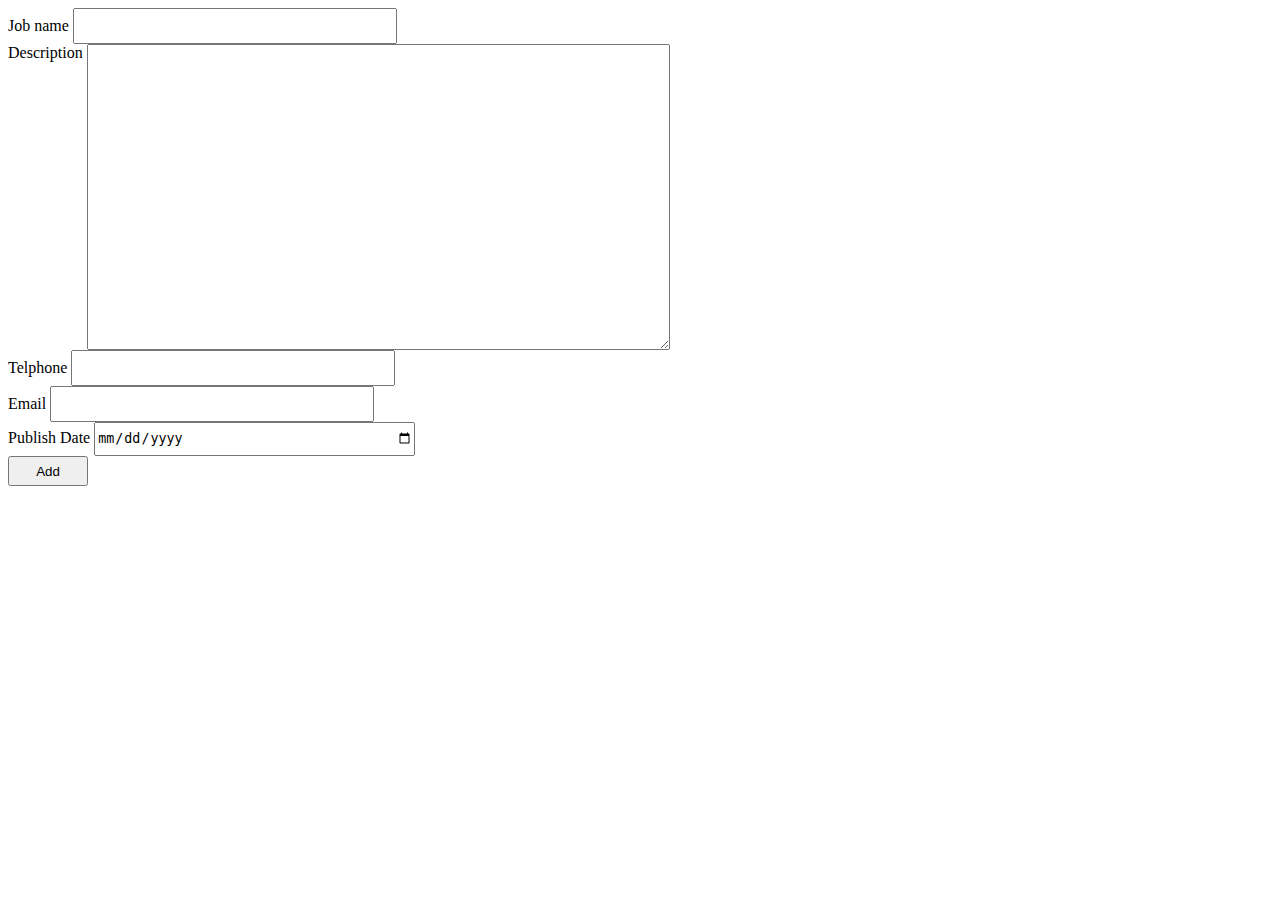
==== add_job.html @ 8c39dbb4 "First Commit" ====
<!DOCTYPE html>
<html lang="en">
<head>
    <meta charset="UTF-8">
    <title>Add job</title>
    <style>
        input{
            width: 25%;
            height:30px;
        }
        textarea{
            vertical-align: top;
        }
        input[type='submit']{
            width: 80px;
        }
    </style>
</head>
<body>
<div>
    <form method="post" action="add_job.php">
        <div>Job name <input type='text' name='w_name'></div>
        <div>Description <textarea rows="20" cols="70" name="description"></textarea></div>
        <div>Telphone <input type="tel" name="tel" ></div>
        <div>Email <input type="email" name="email"></div>
        <div>Publish Date <input type="date" name="pub_date"> </div>
        <div><input type="submit" value="Add"></div>
    </form>
</div>
</body>
</html>
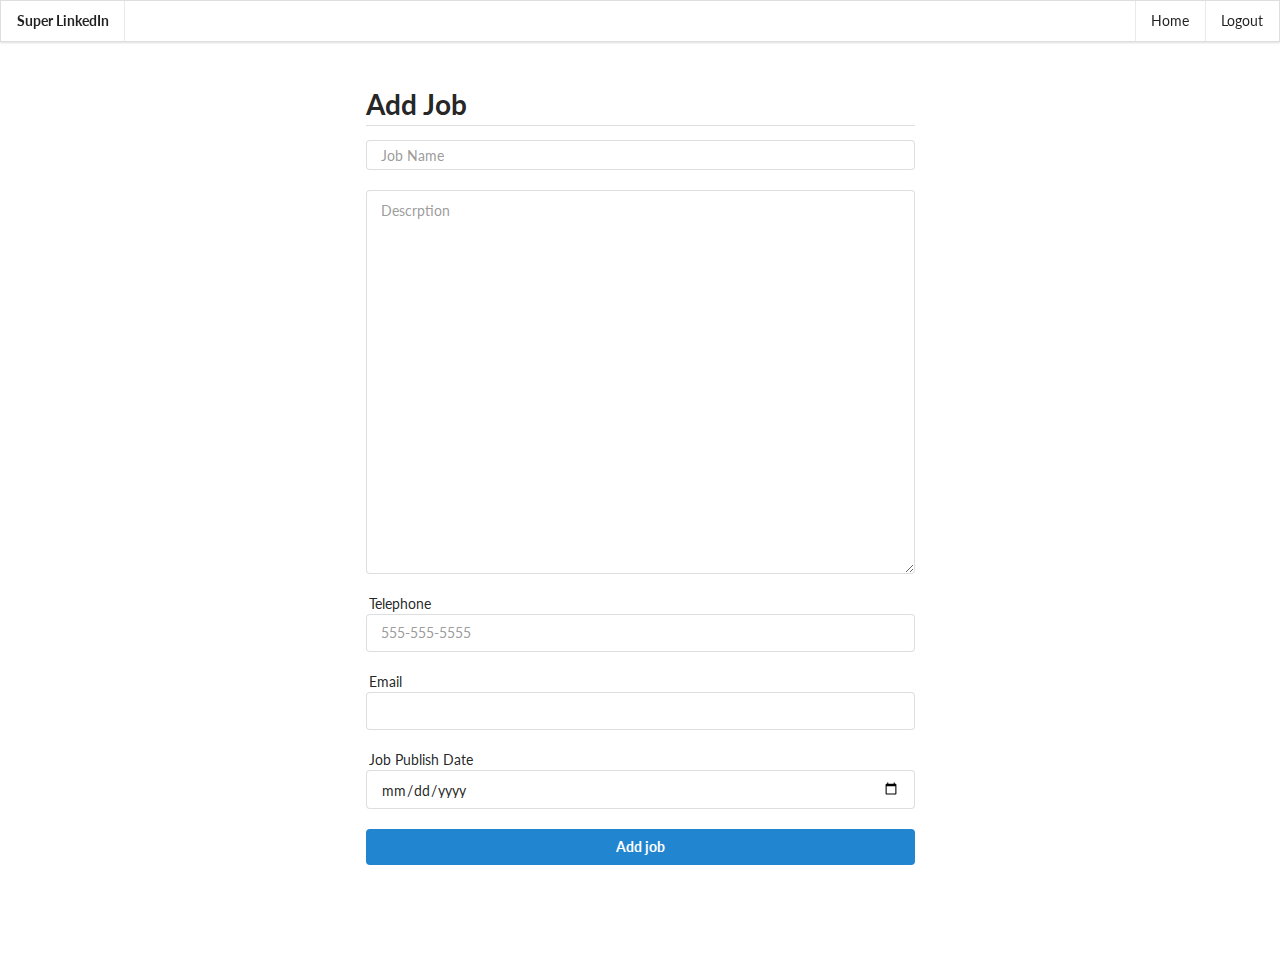
==== commit 5343519d: "Updated job adding UI" ====
--- a/add_job.html
+++ b/add_job.html
@@ -1,31 +1,34 @@
 <!DOCTYPE html>
-<html lang="en">
+<html>
 <head>
-    <meta charset="UTF-8">
-    <title>Add job</title>
-    <style>
-        input{
-            width: 25%;
-            height:30px;
-        }
-        textarea{
-            vertical-align: top;
-        }
-        input[type='submit']{
-            width: 80px;
-        }
-    </style>
+    <title>Super LinkedIn</title>
+    <link rel="stylesheet" type="text/css" href="css/index2.css"/>
+    <link rel="stylesheet" type="text/css" href="css/forms.css"/>
+    <link rel="stylesheet" type="text/css" href="css/semantic.min.css"/>
 </head>
 <body>
-<div>
-    <form method="post" action="add_job.php">
-        <div>Job name <input type='text' name='w_name'></div>
-        <div>Description <textarea rows="20" cols="70" name="description"></textarea></div>
-        <div>Telphone <input type="tel" name="tel" ></div>
-        <div>Email <input type="email" name="email"></div>
-        <div>Publish Date <input type="date" name="pub_date"> </div>
-        <div><input type="submit" value="Add"></div>
-    </form>
-</div>
+    <div class="ui fixed menu">
+        <div class="header item">Super LinkedIn</div>
+        <div class="right menu">
+            <a class="item" href="index.php">Home</a>
+            <a class="item" href="logout.php">Logout</a>
+        </div>
+    </div>
+    <div id="main_content">
+        <div style="width: 45%; margin: auto auto">
+            <h1 class="ui dividing header" style="text-align: left">Add Job</h1>
+            <form class="ui form" method="post" action="add_job.php">
+                <input class="ui input" type='text' name='w_name' placeholder="Job Name"/><br/><br/>
+                <textarea rows="20" cols="70" name="description" placeholder="Descrption"></textarea><br/><br/>
+                <label>Telephone</label>
+                <input type="tel" name="tel" placeholder="555-555-5555"><br/><br/>
+                <label>Email</label>
+                <input type="email" name="email" placeholer="Email"/><br/><br/>
+                <label>Job Publish Date</label>
+                <input type="date" name="pub_date"><br/><br/>
+                <input type="submit" class="ui primary fluid button" value="Add job">
+            </form>
+        </div>
+    </div>
 </body>
-</html>+</html>
--- a/css/index2.css
+++ b/css/index2.css
@@ -0,0 +1,80 @@
+#header_form {
+    margin-bottom: 0px !important;
+}
+#main_content {
+    padding: 30px;
+    margin-top: 60px !important;
+}
+#company_messages_empty {
+    text-align: center;
+}
+
+#welcome {
+    padding-bottom: 50px;
+}
+#welcome > h1 {
+    text-align: left;
+    font-size: 3.5em;
+}
+#welcome > .content {
+    margin-left: 5px;
+    font-size: 18px;
+}
+
+h1{
+    text-align: center;
+    margin-top: 20px;
+
+}
+h3{
+    text-align: left;
+}
+input[type='checkbox']{
+    margin-left: 10px;
+}
+a:hover{
+    cursor: pointer;
+    text-decoration: none;
+}
+input[type='text']{
+    width: 25%;
+    height:30px;
+}
+.right{
+    text-align: right;
+}
+.right :hover{
+    text-decoration: none;
+}
+a{
+    text-decoration: none;
+}
+label{
+    margin-left: 3px;
+    /*background-color: aquamarine;*/
+    /*border: 1px solid wheat;*/
+}
+.left{
+    float: left;
+    border: 1px solid olivedrab;
+    width: 20%;
+    height:300px;
+    /*background-color: red;*/
+}
+.not-fri{
+    float: right;
+    border: 1px solid;
+    width: 20%;
+    height: 300px;
+}
+.center{
+    float: left;
+    border: 1px solid;
+    width: 50%;
+    margin-left: 5%;
+    height: 300px;
+}
+.left-dis{
+    margin-left: 30px;
+    line-height: 20px;
+}--- a/css/forms.css
+++ b/css/forms.css
@@ -0,0 +1,18 @@
+input:disabled::-webkit-input-placeholder { /* WebKit browsers */
+    color:    black;
+}
+input:disabled:-moz-placeholder { /* Mozilla Firefox 4 to 18 */
+    color:    black;
+}
+input:disabled::-moz-placeholder { /* Mozilla Firefox 19+ */
+    color:    black;
+}
+input:disabled:-ms-input-placeholder { /* Internet Explorer 10+ */
+    color:    black;
+}
+input[type="text"][disabled] {
+   color: black;
+}
+.disabled {
+    color: black !important;
+}
